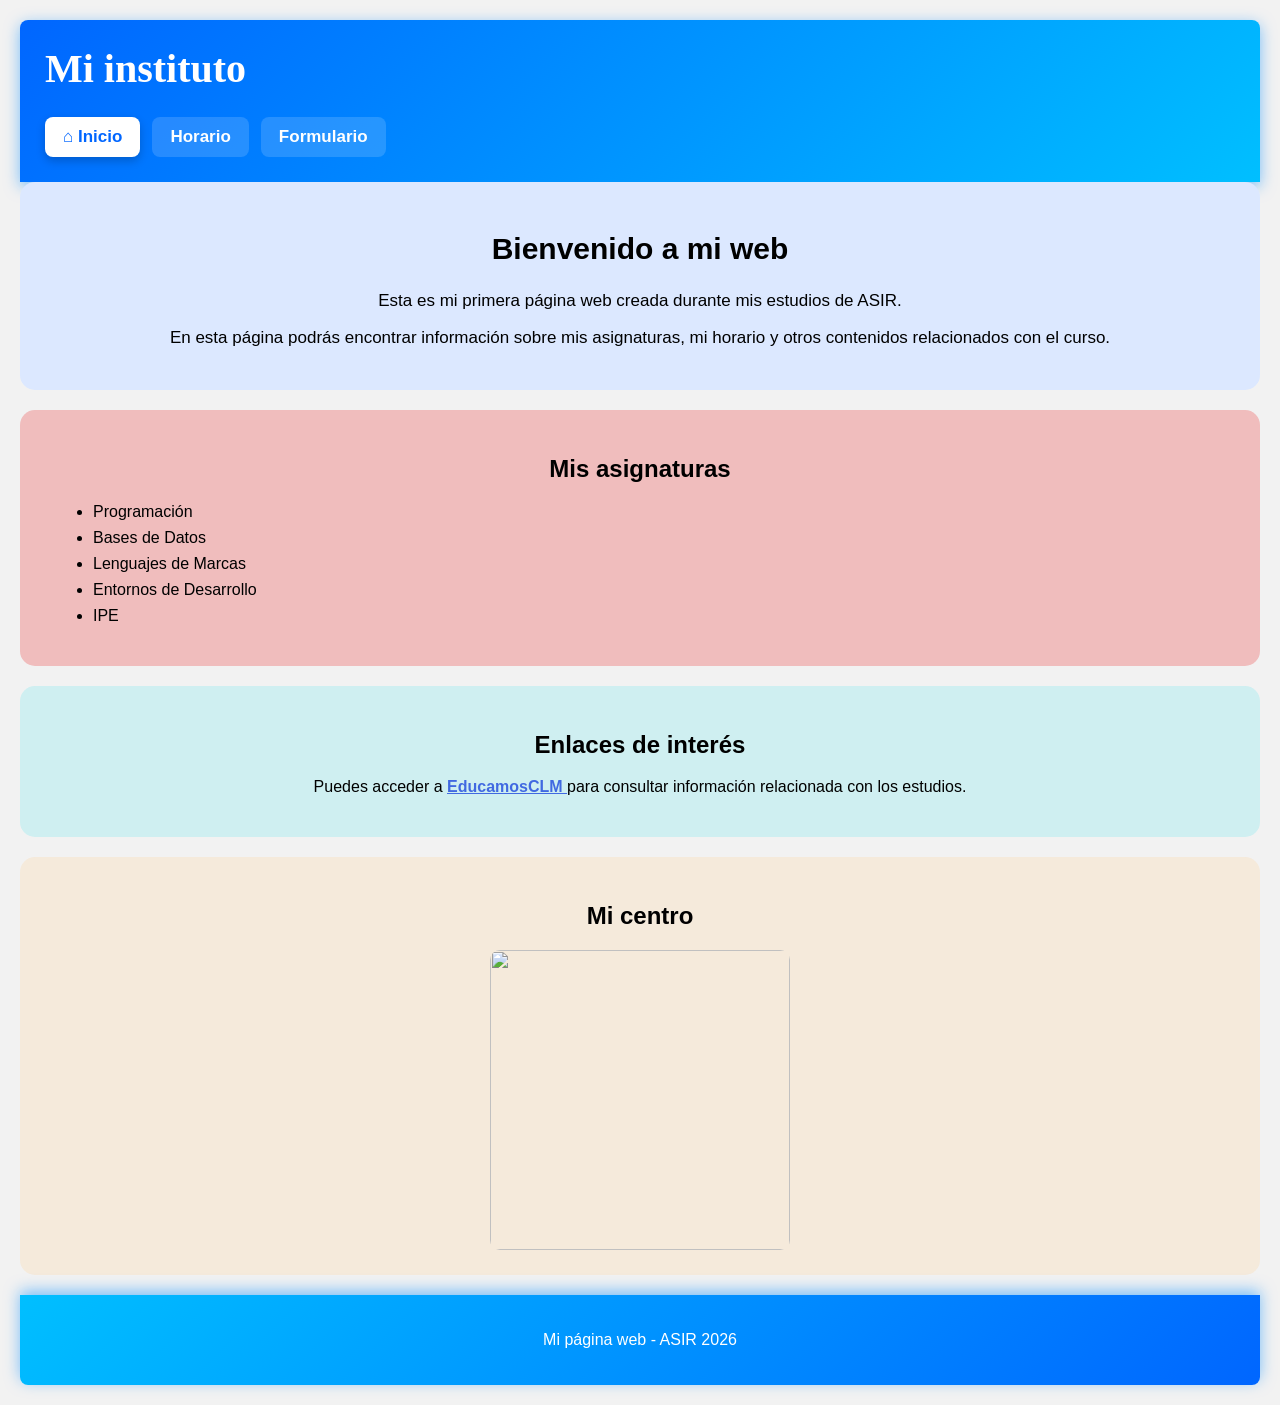
==== index.html @ 65aa4097 "Primera versión de la web" ====
<html>
	<head>
		<meta charset="UTF-8">

		<title>Web de ejemplo</title>
		<link rel="stylesheet" href="CSS/estilo.css">
	</head>

	<body>

		<!-- CABECERA -->
		<header>
			<h1>Mi instituto</h1>

			<nav>
				<a href="index.html" class="inicio-btn">⌂ Inicio</a>
				<a href="HORARIO.html">Horario</a>
				<a href="formulario.html">Formulario</a>
			</nav>
		</header>

		<!-- CONTENIDO PRINCIPAL -->
		<main>

			<section class="bienvenida">
				<h1>Bienvenido a mi web</h1>

				<p>
					Esta es mi primera página web creada durante mis estudios de ASIR.
				</p>

				<p>
					En esta página podrás encontrar información sobre mis asignaturas,
					mi horario y otros contenidos relacionados con el curso.
				</p>
			</section>

			<section class="asignaturas">

				<h2>Mis asignaturas</h2>

				<ul>
					<li>Programación</li>
					<li>Bases de Datos</li>
					<li>Lenguajes de Marcas</li>
					<li>Entornos de Desarrollo</li>
					<li>IPE</li>
				</ul>

			</section>

			<section class="enlaces">

				<h2>Enlaces de interés</h2>

				<p>
					Puedes acceder a
					<a href="https://educacion.castillalamancha.es/educamosclm">
						EducamosCLM
					</a>
					para consultar información relacionada con los estudios.
				</p>

			</section>

			<section class="imagen">

				<h2>Mi centro</h2>

				<img src="bandera.png">

			</section>

		</main>

		<!-- PIE DE PÁGINA -->
		<footer>
			<p>Mi página web - ASIR 2026</p>
		</footer>

	</body>
</html>
---- CSS/estilo.css ----
/* GENERAL */

body {
    margin: 0;
    padding: 20px;
    background-color: #f2f2f2;
    font-family: Arial, Helvetica, sans-serif;
}


/* CABECERA */

header {
    background: linear-gradient(135deg, #0066ff, #00bfff);
    padding: 25px;
    border-radius: 8px 8px 0 0;
    box-shadow: 0 4px 15px rgba(0, 140, 255, 0.5);
}

header h1 {
    color: white;
    font-family: Georgia, serif;
    font-size: 40px;
    margin: 0 0 25px 0;
}

header nav {
    display: flex;
    gap: 12px;
}

header a {
    color: white;
    text-decoration: none;
    font-size: 17px;
    font-weight: bold;
    padding: 10px 18px;
    border-radius: 8px;
    background-color: rgba(255, 255, 255, 0.15);
    transition: 0.3s;
}

header a:hover {
    background-color: white;
    color: #0066ff;
    transform: translateY(-2px);
}


/* BOTÓN INICIO */

.inicio-btn {
    background-color: white;
    color: #0066ff !important;
    box-shadow: 0 4px 10px rgba(0, 0, 0, 0.2);
}

.inicio-btn:hover {
    background-color: #eaf7ff;
    color: #004dcc !important;
    transform: translateY(-3px) scale(1.03);
}


/* HORARIO */

table {
    border-collapse: collapse;
    width: 100%;
    background-color: white;
}

th, td {
    border: 1px solid #333;
    padding: 10px;
    text-align: center;
    font-size: 18px;
}

th {
    background-color: #fafaf9;
    height: 28px;
}

td:hover {
    filter: brightness(92%);
}


/* COLORES DE LAS ASIGNATURAS */

.fdh { background-color: #ff8585; }
.ldm { background-color: #8fa8ff; }
.IPE { background-color: #ffc266; }
.sost { background-color: #86c486; }
.ing { background-color: #8fc6cc; }
.red { background-color: #d98b83; }
.sist { background-color: #b38ad9; }
.bases { background-color: #ffe866; }
.proyecto { background-color: #82c5c9; }
.dig { background-color: #d9a96f; }


/* PÁGINA DE INICIO */

.bienvenida,
.asignaturas,
.enlaces,
.imagen {
    padding: 25px;
    border-radius: 15px;
    margin-bottom: 20px;
}

.bienvenida {
    text-align: center;
    background-color: #dce8ff;
}

.bienvenida h1 {
    font-size: 30px;
}

.bienvenida p {
    font-size: 17px;
}

.asignaturas {
    background-color: #f0bdbd;
}

.asignaturas h2,
.enlaces,
.imagen {
    text-align: center;
}

.asignaturas li {
    margin: 8px;
}

.enlaces {
    background-color: #cfeff1;
}

.enlaces a {
    font-weight: bold;
    color: #4169e1;
}

.imagen {
    background-color: #f5eadb;
}

.imagen img {
    width: 300px;
    border-radius: 10px;
}


/* FORMULARIO */

.formulario {
    max-width: 700px;
    margin: 30px auto;
    padding: 30px;
    background-color: white;
    border-radius: 15px;
    box-shadow: 0 4px 15px rgba(0, 0, 0, 0.15);
}

.formulario h1,
.formulario p {
    text-align: center;
}

.formulario p {
    margin-bottom: 25px;
}

.formulario label {
    display: block;
    margin: 15px 0 5px;
    font-weight: bold;
}

.formulario input,
.formulario textarea {
    width: 100%;
    padding: 10px;
    box-sizing: border-box;
    border: 1px solid #aaa;
    border-radius: 7px;
    font-family: Arial, Helvetica, sans-serif;
    font-size: 16px;
}

.formulario textarea {
    height: 130px;
    resize: vertical;
}

.formulario input:focus,
.formulario textarea:focus {
    outline: none;
    border: 2px solid #008cff;
}

.formulario input[type="submit"] {
    margin-top: 25px;
    background: linear-gradient(135deg, #0066ff, #00bfff);
    color: white;
    border: none;
    cursor: pointer;
    font-weight: bold;
    font-size: 17px;
}

.formulario input[type="submit"]:hover {
    filter: brightness(90%);
}


/* FOOTER */

footer {
    color: white;
    background: linear-gradient(135deg, #00bfff, #0066ff);
    padding: 20px;
    text-align: center;
    border-radius: 0 0 8px 8px;
    box-shadow: 0 -4px 15px rgba(0, 140, 255, 0.5);
}
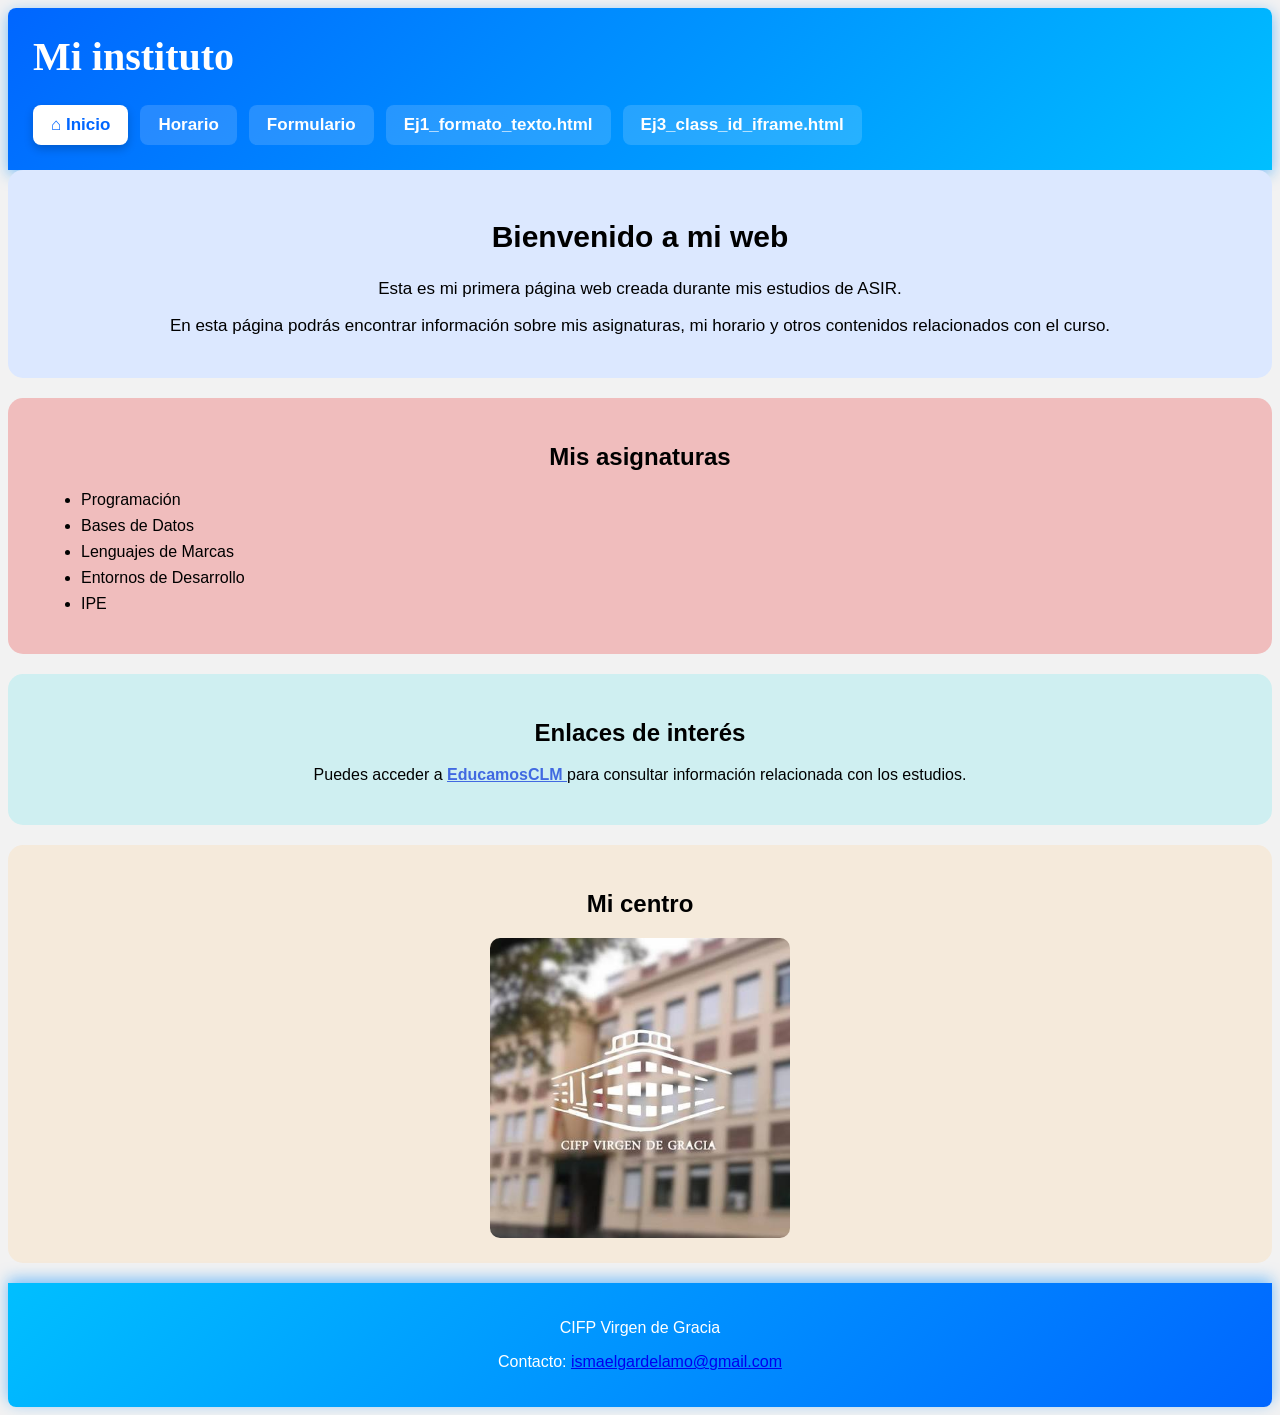
==== commit 412766e9: "Añadidos ejercicios" ====
--- a/index.html
+++ b/index.html
@@ -16,6 +16,9 @@
 				<a href="index.html" class="inicio-btn">⌂ Inicio</a>
 				<a href="HORARIO.html">Horario</a>
 				<a href="formulario.html">Formulario</a>
+				<a href="EJERCICIOS/EJERCICIO-1/Ej1_formato_texto.html">Ej1_formato_texto.html</a>
+				<a href="EJERCICIOS/EJERCICIO-3/Ej3_class_id_iframe.html">Ej3_class_id_iframe.html</a>
+
 			</nav>
 		</header>
 
@@ -67,16 +70,22 @@
 
 				<h2>Mi centro</h2>
 
-				<img src="bandera.png">
+				<img src="IMG/instituto.jpg">
 
 			</section>
 
 		</main>
 
 		<!-- PIE DE PÁGINA -->
-		<footer>
-			<p>Mi página web - ASIR 2026</p>
-		</footer>
+    <footer>
+        <p>CIFP Virgen de Gracia</p>
+        <p>
+            Contacto:
+            <a href="mailto:ismaelgardelamo@gmail.com">
+                ismaelgardelamo@gmail.com
+            </a>
+        </p>
+    </footer>
 
 	</body>
 </html>
--- a/CSS/estilo.css
+++ b/CSS/estilo.css
@@ -2,7 +2,7 @@
 
 body {
     margin: 0;
-    padding: 20px;
+    padding: 8px;
     background-color: #f2f2f2;
     font-family: Arial, Helvetica, sans-serif;
 }
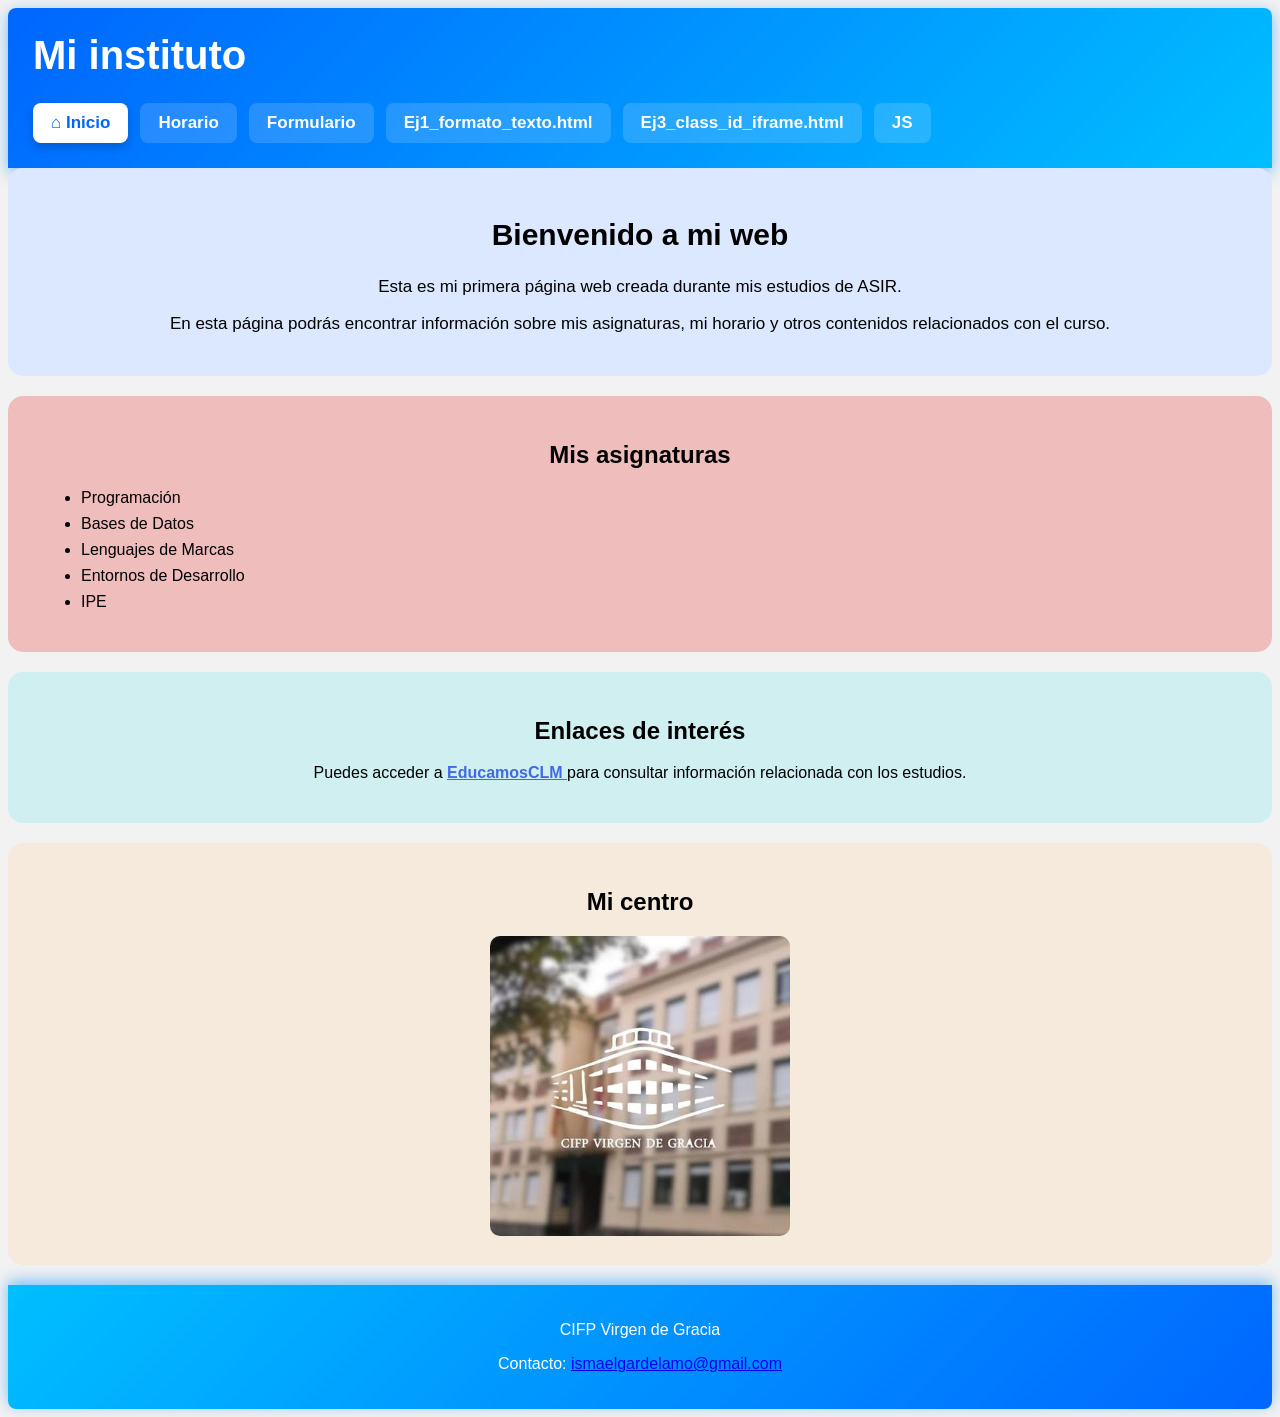
==== commit c3f08e49: "Actualizacion para portafolio" ====
--- a/index.html
+++ b/index.html
@@ -1,91 +1,84 @@
-<html>
-	<head>
-		<meta charset="UTF-8">
+<!DOCTYPE html>
+<html lang="es">
+  <head>
+    <meta charset="UTF-8" />
+    <meta name="viewport" content="width=device-width, initial-scale=1.0" />
+    <meta charset="UTF-8" />
 
-		<title>Web de ejemplo</title>
-		<link rel="stylesheet" href="CSS/estilo.css">
-	</head>
+    <title>Web de ejemplo</title>
+    <link rel="stylesheet" href="CSS/index.css" />
+  </head>
 
-	<body>
+  <body>
+    <!-- CABECERA -->
+    <header>
+      <h1>Mi instituto</h1>
 
-		<!-- CABECERA -->
-		<header>
-			<h1>Mi instituto</h1>
+      <nav>
+        <a href="index.html" class="inicio-btn">⌂ Inicio</a>
+        <a href="HORARIO.html">Horario</a>
+        <a href="formulario.html">Formulario</a>
+        <a href="Ej1_formato_texto.html">Ej1_formato_texto.html</a>
+        <a href="Ej3_class_id_iframe.html">Ej3_class_id_iframe.html</a>
+        <a href="jsinicio.html">JS</a>
+      </nav>
+    </header>
 
-			<nav>
-				<a href="index.html" class="inicio-btn">⌂ Inicio</a>
-				<a href="HORARIO.html">Horario</a>
-				<a href="formulario.html">Formulario</a>
-				<a href="EJERCICIOS/EJERCICIO-1/Ej1_formato_texto.html">Ej1_formato_texto.html</a>
-				<a href="EJERCICIOS/EJERCICIO-3/Ej3_class_id_iframe.html">Ej3_class_id_iframe.html</a>
+    <!-- CONTENIDO PRINCIPAL -->
+    <main>
+      <section class="bienvenida">
+        <h1>Bienvenido a mi web</h1>
 
-			</nav>
-		</header>
+        <p>
+          Esta es mi primera página web creada durante mis estudios de ASIR.
+        </p>
 
-		<!-- CONTENIDO PRINCIPAL -->
-		<main>
+        <p>
+          En esta página podrás encontrar información sobre mis asignaturas, mi
+          horario y otros contenidos relacionados con el curso.
+        </p>
+      </section>
 
-			<section class="bienvenida">
-				<h1>Bienvenido a mi web</h1>
+      <section class="asignaturas">
+        <h2>Mis asignaturas</h2>
 
-				<p>
-					Esta es mi primera página web creada durante mis estudios de ASIR.
-				</p>
+        <ul>
+          <li>Programación</li>
+          <li>Bases de Datos</li>
+          <li>Lenguajes de Marcas</li>
+          <li>Entornos de Desarrollo</li>
+          <li>IPE</li>
+        </ul>
+      </section>
 
-				<p>
-					En esta página podrás encontrar información sobre mis asignaturas,
-					mi horario y otros contenidos relacionados con el curso.
-				</p>
-			</section>
+      <section class="enlaces">
+        <h2>Enlaces de interés</h2>
 
-			<section class="asignaturas">
+        <p>
+          Puedes acceder a
+          <a href="https://educacion.castillalamancha.es/educamosclm">
+            EducamosCLM
+          </a>
+          para consultar información relacionada con los estudios.
+        </p>
+      </section>
 
-				<h2>Mis asignaturas</h2>
+      <section class="imagen">
+        <h2>Mi centro</h2>
 
-				<ul>
-					<li>Programación</li>
-					<li>Bases de Datos</li>
-					<li>Lenguajes de Marcas</li>
-					<li>Entornos de Desarrollo</li>
-					<li>IPE</li>
-				</ul>
+        <img src="IMG/instituto.jpg" />
+      </section>
+    </main>
 
-			</section>
-
-			<section class="enlaces">
-
-				<h2>Enlaces de interés</h2>
-
-				<p>
-					Puedes acceder a
-					<a href="https://educacion.castillalamancha.es/educamosclm">
-						EducamosCLM
-					</a>
-					para consultar información relacionada con los estudios.
-				</p>
-
-			</section>
-
-			<section class="imagen">
-
-				<h2>Mi centro</h2>
-
-				<img src="IMG/instituto.jpg">
-
-			</section>
-
-		</main>
-
-		<!-- PIE DE PÁGINA -->
+    <!-- PIE DE PÁGINA -->
     <footer>
-        <p>CIFP Virgen de Gracia</p>
-        <p>
-            Contacto:
-            <a href="mailto:ismaelgardelamo@gmail.com">
-                ismaelgardelamo@gmail.com
-            </a>
-        </p>
+      <p>CIFP Virgen de Gracia</p>
+      <p>
+        Contacto:
+        <a href="mailto:ismaelgardelamo@gmail.com">
+          ismaelgardelamo@gmail.com
+        </a>
+      </p>
     </footer>
-
-	</body>
-</html>+  </body>
+</html>
--- a/CSS/index.css
+++ b/CSS/index.css
@@ -0,0 +1,229 @@
+/* GENERAL */
+
+body {
+    margin: 0;
+    padding: 8px;
+    background-color: #f2f2f2;
+    font-family: Arial, Helvetica, sans-serif;
+}
+
+
+/* CABECERA */
+
+header {
+    background: linear-gradient(135deg, #0066ff, #00bfff);
+    padding: 25px;
+    border-radius: 8px 8px 0 0;
+    box-shadow: 0 4px 15px rgba(0, 140, 255, 0.5);
+}
+
+header h1 {
+    color: white;
+    font-family: Arial, Helvetica, sans-serif;
+    font-size: 40px;
+    margin: 0 0 25px 0;
+}
+
+header nav {
+    display: flex;
+    gap: 12px;
+}
+
+header a {
+    color: white;
+    text-decoration: none;
+    font-size: 17px;
+    font-weight: bold;
+    padding: 10px 18px;
+    border-radius: 8px;
+    background-color: rgba(255, 255, 255, 0.15);
+    transition: 0.3s;
+}
+
+header a:hover {
+    background-color: white;
+    color: #0066ff;
+    transform: translateY(-2px);
+}
+
+
+/* BOTÓN INICIO */
+
+.inicio-btn {
+    background-color: white;
+    color: #0066ff !important;
+    box-shadow: 0 4px 10px rgba(0, 0, 0, 0.2);
+}
+
+.inicio-btn:hover {
+    background-color: #eaf7ff;
+    color: #004dcc !important;
+    transform: translateY(-3px) scale(1.03);
+}
+
+
+/* HORARIO */
+
+table {
+    border-collapse: collapse;
+    width: 100%;
+    background-color: white;
+}
+
+th, td {
+    border: 1px solid #333;
+    padding: 10px;
+    text-align: center;
+    font-size: 18px;
+}
+
+th {
+    background-color: #fafaf9;
+    height: 28px;
+}
+
+td:hover {
+    filter: brightness(92%);
+}
+
+
+/* COLORES DE LAS ASIGNATURAS */
+
+.fdh { background-color: #ff8585; }
+.ldm { background-color: #8fa8ff; }
+.IPE { background-color: #ffc266; }
+.sost { background-color: #86c486; }
+.ing { background-color: #8fc6cc; }
+.red { background-color: #d98b83; }
+.sist { background-color: #b38ad9; }
+.bases { background-color: #ffe866; }
+.proyecto { background-color: #82c5c9; }
+.dig { background-color: #d9a96f; }
+
+
+/* PÁGINA DE INICIO */
+
+.bienvenida,
+.asignaturas,
+.enlaces,
+.imagen {
+    padding: 25px;
+    border-radius: 15px;
+    margin-bottom: 20px;
+}
+
+.bienvenida {
+    text-align: center;
+    background-color: #dce8ff;
+}
+
+.bienvenida h1 {
+    font-size: 30px;
+}
+
+.bienvenida p {
+    font-size: 17px;
+}
+
+.asignaturas {
+    background-color: #f0bdbd;
+}
+
+.asignaturas h2,
+.enlaces,
+.imagen {
+    text-align: center;
+}
+
+.asignaturas li {
+    margin: 8px;
+}
+
+.enlaces {
+    background-color: #cfeff1;
+}
+
+.enlaces a {
+    font-weight: bold;
+    color: #4169e1;
+}
+
+.imagen {
+    background-color: #f5eadb;
+}
+
+.imagen img {
+    width: 300px;
+    border-radius: 10px;
+}
+
+
+/* FORMULARIO */
+
+.formulario {
+    max-width: 700px;
+    margin: 30px auto;
+    padding: 30px;
+    background-color: white;
+    border-radius: 15px;
+    box-shadow: 0 4px 15px rgba(0, 0, 0, 0.15);
+}
+
+.formulario h1,
+.formulario p {
+    text-align: center;
+}
+
+.formulario p {
+    margin-bottom: 25px;
+}
+
+.formulario label {
+    display: block;
+    margin: 15px 0 5px;
+    font-weight: bold;
+}
+
+.formulario input,
+.formulario textarea {
+    width: 100%;
+    padding: 10px;
+    box-sizing: border-box;
+    border: 1px solid #aaa;
+    border-radius: 7px;
+    font-family: Arial, Helvetica, sans-serif;
+    font-size: 16px;
+}
+
+.formulario textarea {
+    height: 130px;
+    resize: vertical;
+}
+
+.formulario input:focus,
+.formulario textarea:focus {
+    outline: none;
+    border: 2px solid #008cff;
+}
+
+.formulario input[type="submit"] {
+    margin-top: 25px;
+    background: linear-gradient(135deg, #0066ff, #00bfff);
+    color: white;
+    border: none;
+    cursor: pointer;
+    font-weight: bold;
+    font-size: 17px;
+}
+
+
+/* FOOTER */
+
+footer {
+    color: white;
+    background: linear-gradient(135deg, #00bfff, #0066ff);
+    padding: 20px;
+    text-align: center;
+    border-radius: 0 0 8px 8px;
+    box-shadow: 0 -4px 15px rgba(0, 140, 255, 0.5);
+}
